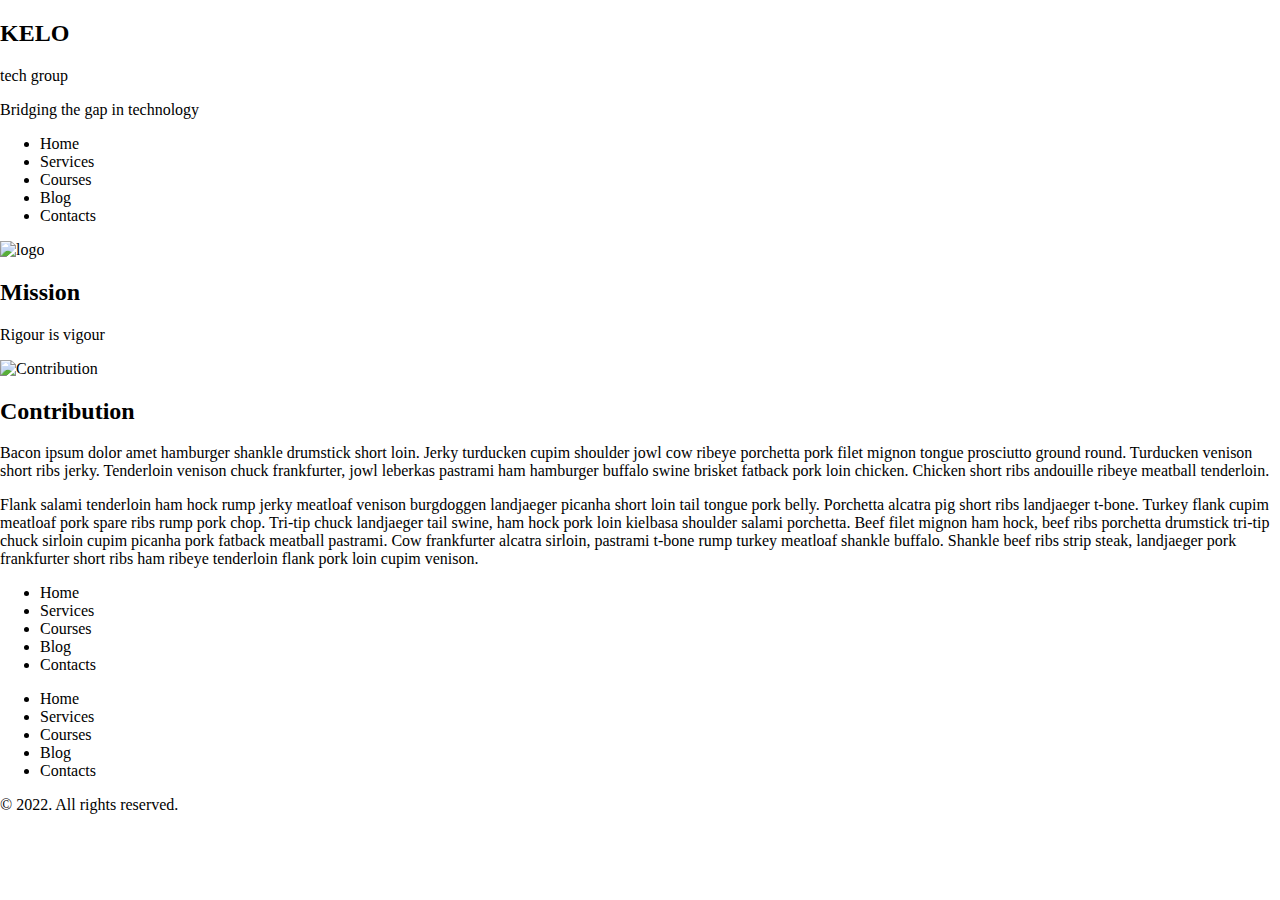
==== index.html @ 2efeb7d4 "put in some html contents with no styling" ====
<!DOCTYPE html>
<html lang="en-US">
<head>
    <meta charset="utf-8">
    <meta name="viewport" content="width=device-width, initial-scale= 1">
    <link rel="stylesheet" href="kelo.css">
    <link rel="icons" href="">
</head>
<body>
    <header class="header">
        <div>
            <h2>KELO</h2>
            <p>tech group</p>
            <P>Bridging the gap in technology</P>
        </div>
    </header>

    <nav>
        <div>
            <ul>
                <li><a>Home</a></li>
                <li><a>Services</a></li>
                <li><a>Courses</a></li>
                <li><a>Blog</a></li>
                <li><a>Contacts</a></li>      
            </ul>
        </div>
    </nav>

    <section>
        <div>
            <img src="./img/KELO.png" alt="logo">
            <h2>Mission</h2>
            <p>Rigour is vigour</p>
        </div>
        <div>
            <img src="./img/imgsection.jpg" alt="Contribution">
            <h2>Contribution</h2>
            <p> Bacon ipsum dolor amet hamburger shankle drumstick short loin. Jerky turducken cupim shoulder 
                jowl cow ribeye porchetta pork filet mignon tongue prosciutto ground round. Turducken venison 
                short ribs jerky. Tenderloin venison chuck frankfurter, jowl leberkas pastrami ham hamburger 
                buffalo swine brisket fatback pork loin chicken. Chicken short ribs andouille ribeye meatball tenderloin.
            </p>

            <p>
                Flank salami tenderloin ham hock rump jerky meatloaf venison burgdoggen landjaeger picanha 
                short loin tail tongue pork belly. Porchetta alcatra pig short ribs landjaeger t-bone. 
                Turkey flank cupim meatloaf pork spare ribs rump pork chop. Tri-tip chuck landjaeger tail 
                swine, ham hock pork loin kielbasa shoulder salami porchetta. Beef filet mignon ham hock, 
                beef ribs porchetta drumstick tri-tip chuck sirloin cupim picanha pork fatback meatball pastrami. 
                Cow frankfurter alcatra sirloin, pastrami t-bone rump turkey meatloaf shankle buffalo. 
                Shankle beef ribs strip steak, 
                landjaeger pork frankfurter short ribs ham ribeye tenderloin flank pork loin cupim venison.</p>
        </div>
    </section>

    <aside>
        <div>
            <ul>
                <li><a>Home</a></li>
                <li><a>Services</a></li>
                <li><a>Courses</a></li>
                <li><a>Blog</a></li>
                <li><a>Contacts</a></li>      
            </ul>
        </div>
    </aside>

    <footer>
        <div>
            <ul>
                <li><a>Home</a></li>
                <li><a>Services</a></li>
                <li><a>Courses</a></li>
                <li><a>Blog</a></li>
                <li><a>Contacts</a></li>      
            </ul>
        </div>
        <p> &copy; 2022. All rights reserved. </p>
    </footer>
</body>
</html>
---- kelo.css ----
body{
    padding: 0%;
    margin: 0%;
}
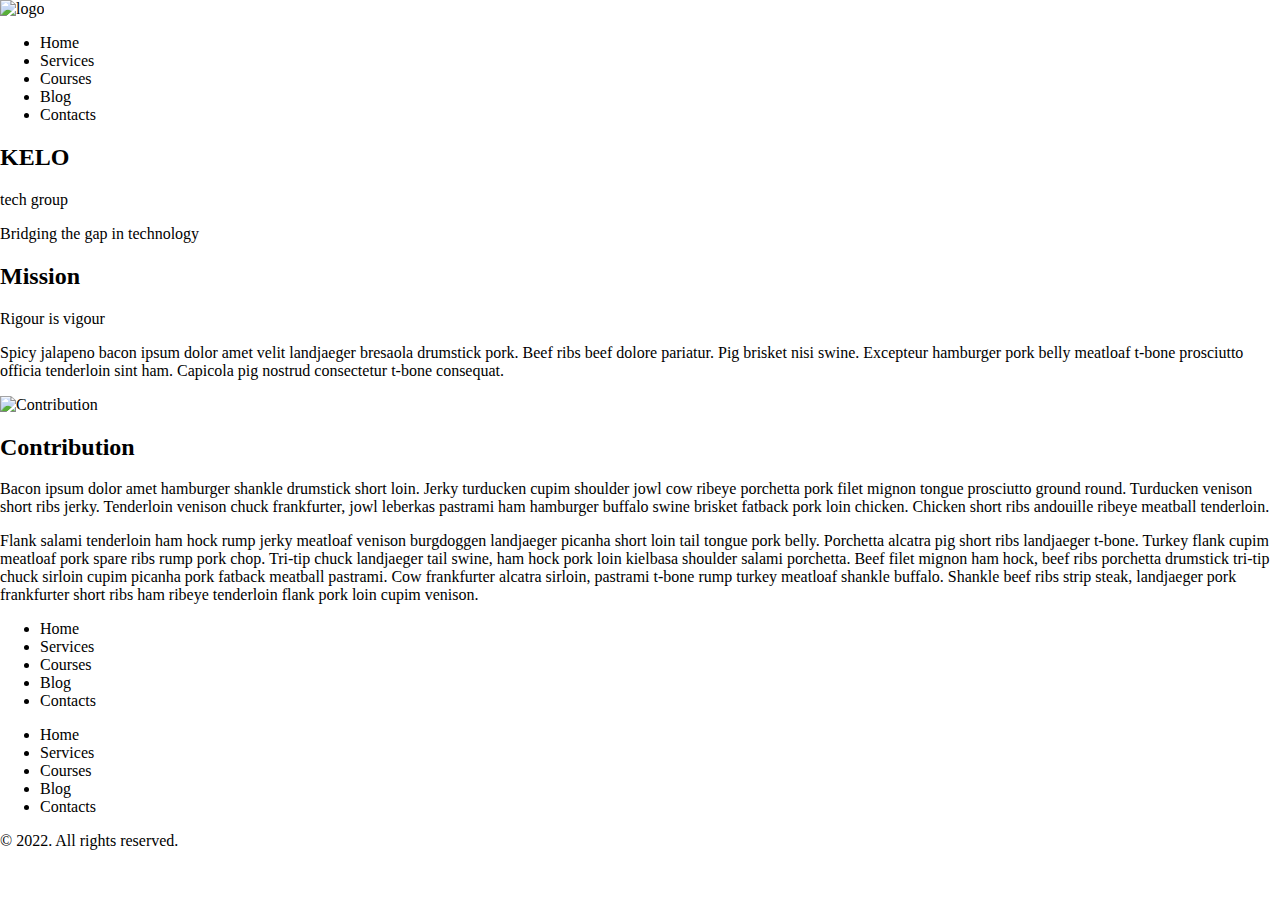
==== commit 65255ff1: "made a change" ====
--- a/index.html
+++ b/index.html
@@ -9,9 +9,7 @@
 <body>
     <header class="header">
         <div>
-            <h2>KELO</h2>
-            <p>tech group</p>
-            <P>Bridging the gap in technology</P>
+            <img src="./img/KELO.png" alt="logo">
         </div>
     </header>
 
@@ -29,9 +27,19 @@
 
     <section>
         <div>
-            <img src="./img/KELO.png" alt="logo">
+            <h2>KELO</h2>
+            <p>tech group</p>
+            <P>Bridging the gap in technology</P>
+        </div>
+
+        <div>
             <h2>Mission</h2>
             <p>Rigour is vigour</p>
+            <p>
+                Spicy jalapeno bacon ipsum dolor amet velit landjaeger bresaola drumstick pork. 
+                Beef ribs beef dolore pariatur. Pig brisket nisi swine. Excepteur hamburger pork belly meatloaf 
+                t-bone prosciutto officia tenderloin sint ham. Capicola pig nostrud consectetur t-bone consequat.
+            </p>
         </div>
         <div>
             <img src="./img/imgsection.jpg" alt="Contribution">
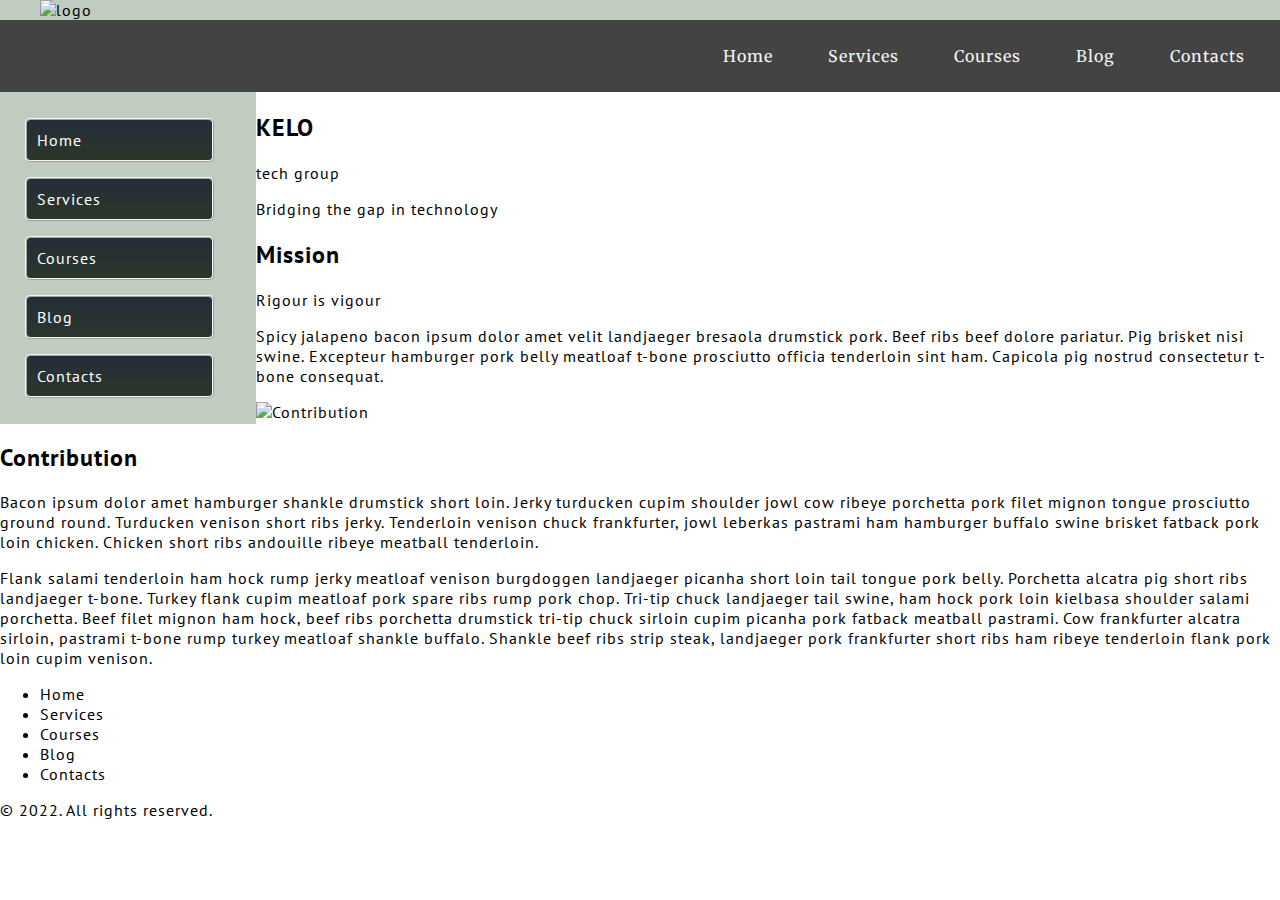
==== commit 58ea41bd: "Completed header, nav and the aside sections for the index page" ====
--- a/index.html
+++ b/index.html
@@ -4,26 +4,42 @@
     <meta charset="utf-8">
     <meta name="viewport" content="width=device-width, initial-scale= 1">
     <link rel="stylesheet" href="kelo.css">
-    <link rel="icons" href="">
+    <link rel="icon" href="./img/KELO.png">
+    <link rel="preconnect" href="https://fonts.googleapis.com">
+<link rel="preconnect" href="https://fonts.gstatic.com" crossorigin>
+<link href="https://fonts.googleapis.com/css2?family=Merriweather:ital,wght@0,400;1,300&family=PT+Sans&display=swap" 
+rel="stylesheet">
 </head>
 <body>
     <header class="header">
-        <div>
-            <img src="./img/KELO.png" alt="logo">
+        <div class="header1">
+            <img class="logo" src="./img/KELO.png" alt="logo">
         </div>
     </header>
 
     <nav>
-        <div>
+        <div id="nav">
             <ul>
-                <li><a>Home</a></li>
-                <li><a>Services</a></li>
-                <li><a>Courses</a></li>
-                <li><a>Blog</a></li>
-                <li><a>Contacts</a></li>      
+                <li><a href="index.html">Home</a></li>
+                <li><a href="services.html">Services</a></li>
+                <li><a href="courses.html">Courses</a></li>
+                <li><a href="blog.html">Blog</a></li>
+                <li><a href="contacts.html">Contacts</a></li>      
             </ul>
         </div>
     </nav>
+
+    <aside class="aside">
+        <div class="navside">
+            <ul>
+                <li><a href="index.html">Home</a></li>
+                <li><a href="services.html">Services</a></li>
+                <li><a href="courses.html">Courses</a></li>
+                <li><a href="blog.html">Blog</a></li>
+                <li><a href="contacts.html">Contacts</a></li>      
+            </ul>
+        </div>
+    </aside>
 
     <section>
         <div>
@@ -62,18 +78,6 @@
         </div>
     </section>
 
-    <aside>
-        <div>
-            <ul>
-                <li><a>Home</a></li>
-                <li><a>Services</a></li>
-                <li><a>Courses</a></li>
-                <li><a>Blog</a></li>
-                <li><a>Contacts</a></li>      
-            </ul>
-        </div>
-    </aside>
-
     <footer>
         <div>
             <ul>
--- a/kelo.css
+++ b/kelo.css
@@ -1,4 +1,81 @@
 body{
     padding: 0%;
     margin: 0%;
+    font-family: 'PT Sans', sans-serif;
+    letter-spacing: 1px;
+}
+
+*{
+    box-sizing: border-box;
+}
+
+.header1{
+background-color: #c1ccc1;
+}
+
+.logo{
+    width: 15%;
+    margin-left: 40px;
+}
+
+#nav{
+    background-color: #434343;
+    padding: 10px;
+}
+
+#nav ul{
+    list-style-type: none;
+    text-align: right;
+}
+
+#nav ul li{
+    display: inline;
+    padding: 15px;
+    font-size: 100%;
+    font-family: 'Merriweather', serif;
+    /*margin: 10px;*/
+}
+
+#nav ul li a{
+    text-decoration: none;
+    padding: 10px;
+    color: whitesmoke;
+}
+
+#nav ul li a:hover{
+    background-color: #000000;
+}
+
+.aside{
+    float: left;
+    width: 20%;
+}
+.navside{
+    background-color: #c1ccc1;
+    padding: 10px;
+}
+.navside ul{
+    list-style-type: none;
+    padding: 0px;
+}
+
+.navside ul li{
+    padding: 10px 0px;
+    border: 2px ridge whitesmoke;
+    border-radius: 5px;
+    margin: 15px;
+    background: linear-gradient(to top, #2b362b, #252d38);
+    width: 80%;
+}
+
+.navside ul li a{
+    color: rgb(255, 255, 255);
+    text-align: left;
+    text-decoration: none;
+    padding: 10px;
+}
+
+.navside ul li a:hover{
+    color: wheat;
+    background-color: #000000;
 }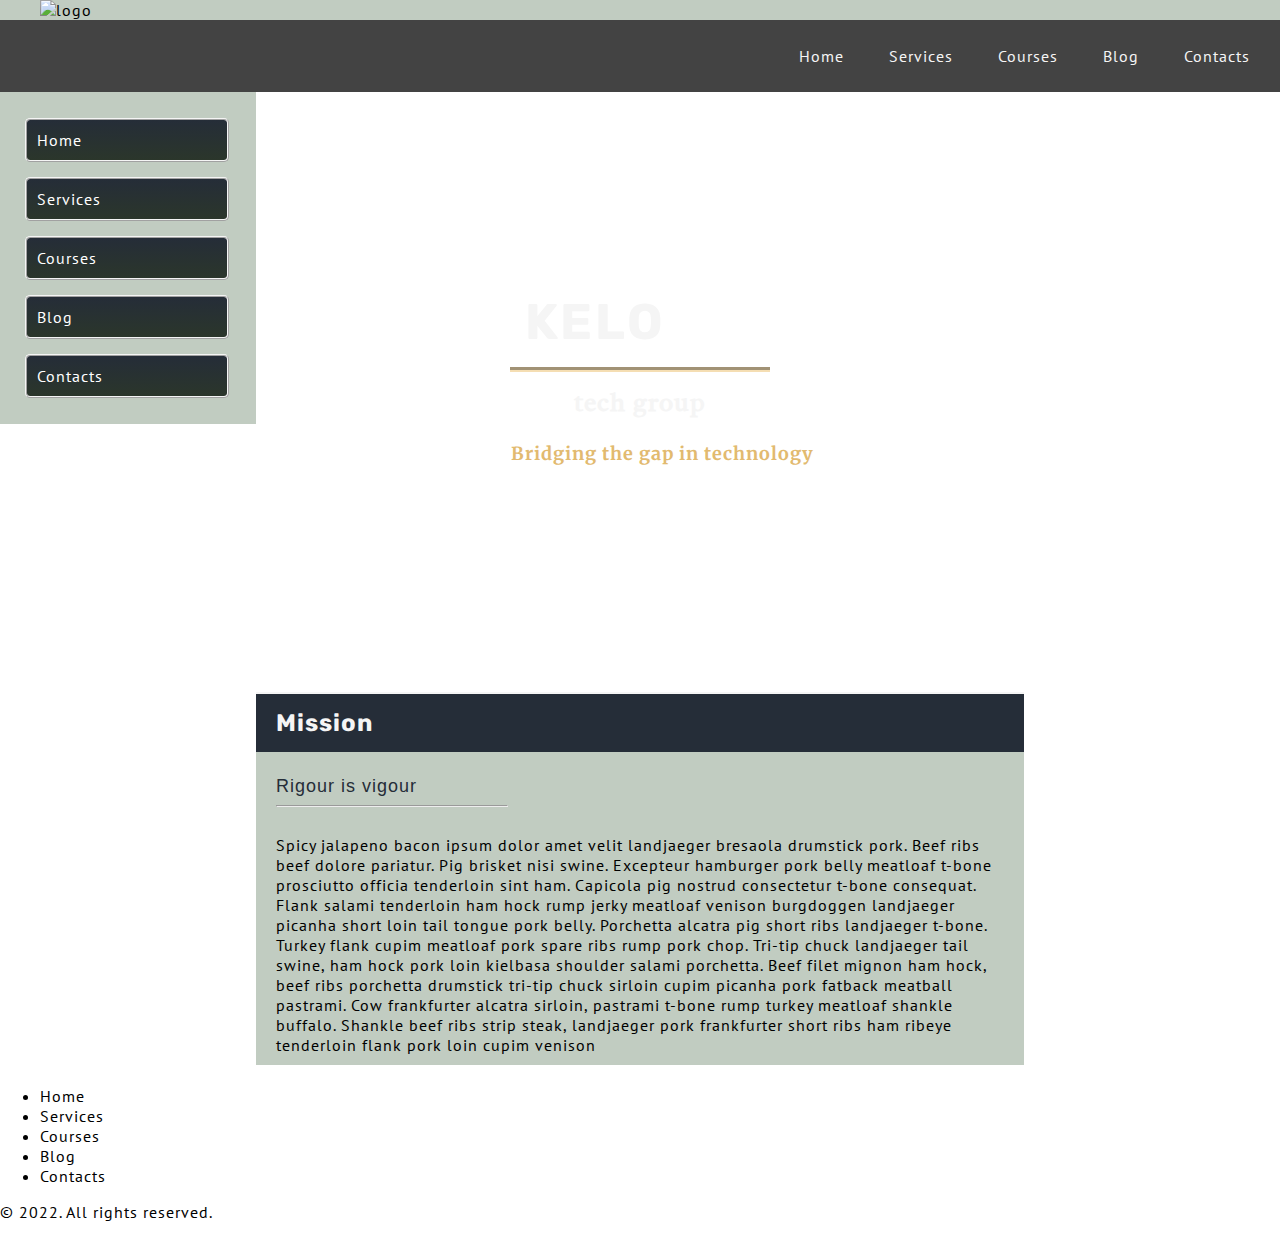
==== commit bebb080f: "created the first section of the body element" ====
--- a/index.html
+++ b/index.html
@@ -1,23 +1,27 @@
 <!DOCTYPE html>
 <html lang="en-US">
 <head>
+    <title>Kelo | tech group</title>
     <meta charset="utf-8">
     <meta name="viewport" content="width=device-width, initial-scale= 1">
     <link rel="stylesheet" href="kelo.css">
     <link rel="icon" href="./img/KELO.png">
     <link rel="preconnect" href="https://fonts.googleapis.com">
-<link rel="preconnect" href="https://fonts.gstatic.com" crossorigin>
-<link href="https://fonts.googleapis.com/css2?family=Merriweather:ital,wght@0,400;1,300&family=PT+Sans&display=swap" 
-rel="stylesheet">
+    <link rel="preconnect" href="https://fonts.gstatic.com" crossorigin>
+    <link href="https://fonts.googleapis.com/css2?family=Merriweather:ital,wght@0,400;1,
+    300&family=PT+Sans&family=Rubik:wght@300;800&family=Tiro+Telugu&display=swap" rel="stylesheet">
 </head>
 <body>
+
+    <!-- header section with logo -->
     <header class="header">
         <div class="header1">
             <img class="logo" src="./img/KELO.png" alt="logo">
         </div>
     </header>
 
-    <nav>
+    <!-- top nav bar for the nav section  -->
+    <nav class="nav">
         <div id="nav">
             <ul>
                 <li><a href="index.html">Home</a></li>
@@ -29,6 +33,7 @@
         </div>
     </nav>
 
+    <!-- nav bar for the menu items on the aside section  -->
     <aside class="aside">
         <div class="navside">
             <ul>
@@ -41,23 +46,37 @@
         </div>
     </aside>
 
-    <section>
-        <div>
-            <h2>KELO</h2>
-            <p>tech group</p>
-            <P>Bridging the gap in technology</P>
+    <!-- section part of the body content  -->
+    <section class="section">
+
+        <div class="bgtext">
+            <h2 class="h2_nomargin">KELO</h2>
+                <h4 class="p_tech">tech group</h4>
+                <h5>Bridging the gap in technology</h5>
         </div>
+    </section>
 
-        <div>
+        <section class="section1">
+        <div class="mission">
             <h2>Mission</h2>
-            <p>Rigour is vigour</p>
+            <h4>Rigour is vigour</h4>
+            <hr class="width">
             <p>
                 Spicy jalapeno bacon ipsum dolor amet velit landjaeger bresaola drumstick pork. 
                 Beef ribs beef dolore pariatur. Pig brisket nisi swine. Excepteur hamburger pork belly meatloaf 
                 t-bone prosciutto officia tenderloin sint ham. Capicola pig nostrud consectetur t-bone consequat.
+                Flank salami tenderloin ham hock rump jerky meatloaf venison burgdoggen landjaeger picanha 
+                short loin tail tongue pork belly. Porchetta alcatra pig short ribs landjaeger t-bone. 
+                Turkey flank cupim meatloaf pork spare ribs rump pork chop. Tri-tip chuck landjaeger tail 
+                swine, ham hock pork loin kielbasa shoulder salami porchetta. Beef filet mignon ham hock, 
+                beef ribs porchetta drumstick tri-tip chuck sirloin cupim picanha pork fatback meatball pastrami. 
+                Cow frankfurter alcatra sirloin, pastrami t-bone rump turkey meatloaf shankle buffalo. 
+                Shankle beef ribs strip steak, 
+                landjaeger pork frankfurter short ribs ham ribeye tenderloin flank pork loin cupim venison
             </p>
         </div>
-        <div>
+        
+        <!-- <div>
             <img src="./img/imgsection.jpg" alt="Contribution">
             <h2>Contribution</h2>
             <p> Bacon ipsum dolor amet hamburger shankle drumstick short loin. Jerky turducken cupim shoulder 
@@ -75,7 +94,7 @@
                 Cow frankfurter alcatra sirloin, pastrami t-bone rump turkey meatloaf shankle buffalo. 
                 Shankle beef ribs strip steak, 
                 landjaeger pork frankfurter short ribs ham ribeye tenderloin flank pork loin cupim venison.</p>
-        </div>
+        </div> -->
     </section>
 
     <footer>
--- a/kelo.css
+++ b/kelo.css
@@ -1,14 +1,58 @@
+
+/*General Declarations*/
 body{
     padding: 0%;
     margin: 0%;
+    box-sizing: border-box;
     font-family: 'PT Sans', sans-serif;
     letter-spacing: 1px;
 }
 
-*{
-    box-sizing: border-box;
+/*head declarations*/
+
+h2{
+    font-family: 'Rubik', sans-serif;
+ 
 }
 
+h4, h5{
+     font-family: 'Tiro Telugu', serif;
+    /*font-family: 'Merriweather', serif;*/
+}
+
+p{
+    font-family: 'PT Sans', sans-serif;
+}
+
+.h2_nomargin{
+    margin: 0px auto;
+    padding: 15px;
+    padding-top: 200px;;
+    border-bottom: 5px groove wheat;
+    width: 30%;
+    font-weight: bold;
+    font-size: 50px;
+    letter-spacing: 2.5px;
+    color: whitesmoke;
+}
+
+h4.p_tech{
+    color: whitesmoke;
+    width: 50%;
+    font-size: 25px;
+    margin: 10px auto;
+    text-align: center;
+}
+
+h5{
+    color: #e2ba6f; 
+    font-size: 18px;
+    padding: 5px;
+    margin:5px 5px 5px 250px;
+    font-family: 'Merriweather', serif;
+}
+
+    /*header section */ 
 .header1{
 background-color: #c1ccc1;
 }
@@ -18,6 +62,7 @@
     margin-left: 40px;
 }
 
+    /* nav top section*/
 #nav{
     background-color: #434343;
     padding: 10px;
@@ -32,20 +77,20 @@
     display: inline;
     padding: 15px;
     font-size: 100%;
-    font-family: 'Merriweather', serif;
-    /*margin: 10px;*/
+   
 }
 
 #nav ul li a{
     text-decoration: none;
-    padding: 10px;
+    padding: 5px;
     color: whitesmoke;
 }
 
 #nav ul li a:hover{
-    background-color: #000000;
+    border-bottom: 2px ridge wheat;
 }
 
+    /*aside section*/
 .aside{
     float: left;
     width: 20%;
@@ -65,7 +110,7 @@
     border-radius: 5px;
     margin: 15px;
     background: linear-gradient(to top, #2b362b, #252d38);
-    width: 80%;
+    width: 200px;
 }
 
 .navside ul li a{
@@ -78,4 +123,61 @@
 .navside ul li a:hover{
     color: wheat;
     background-color: #000000;
-}+}
+
+    /* section for the main body content*/
+.section{
+    float: left;
+    width: 60%;  
+}
+
+.bgtext{
+    background-image: url(./img/bgimg1.jpg);
+    background-repeat:no-repeat;
+    background-size: cover;
+    height: 600px;
+}
+
+section.section1{
+    content: "";
+    display: table;
+    clear: both;
+}
+
+/*second section content*/
+.mission{
+    width: 60%;
+    margin-left: 20%;
+    background-color: #c1ccc1;
+    border-top: 2px solid whitesmoke;
+}
+
+.mission h2{
+    color: whitesmoke;
+    text-align: left;
+    padding: 15px 20px;
+    margin: 0px;
+    background-color: #252d38;
+}
+.mission h4{
+    font: 500 18px Verdana, Ariel, Helvetica;
+    color: #252d38;
+    padding: 0px 20px;
+    margin-bottom: 0px;
+}
+
+.mission p{
+    color: #000000;
+    text-align: left;
+    padding: 20px 20px 10px 20px;
+    margin: 5px 0px;
+}
+
+hr.width{
+    width: 30%;
+    margin-left: 20px;
+    /*margin: 0%;*/
+}
+
+
+
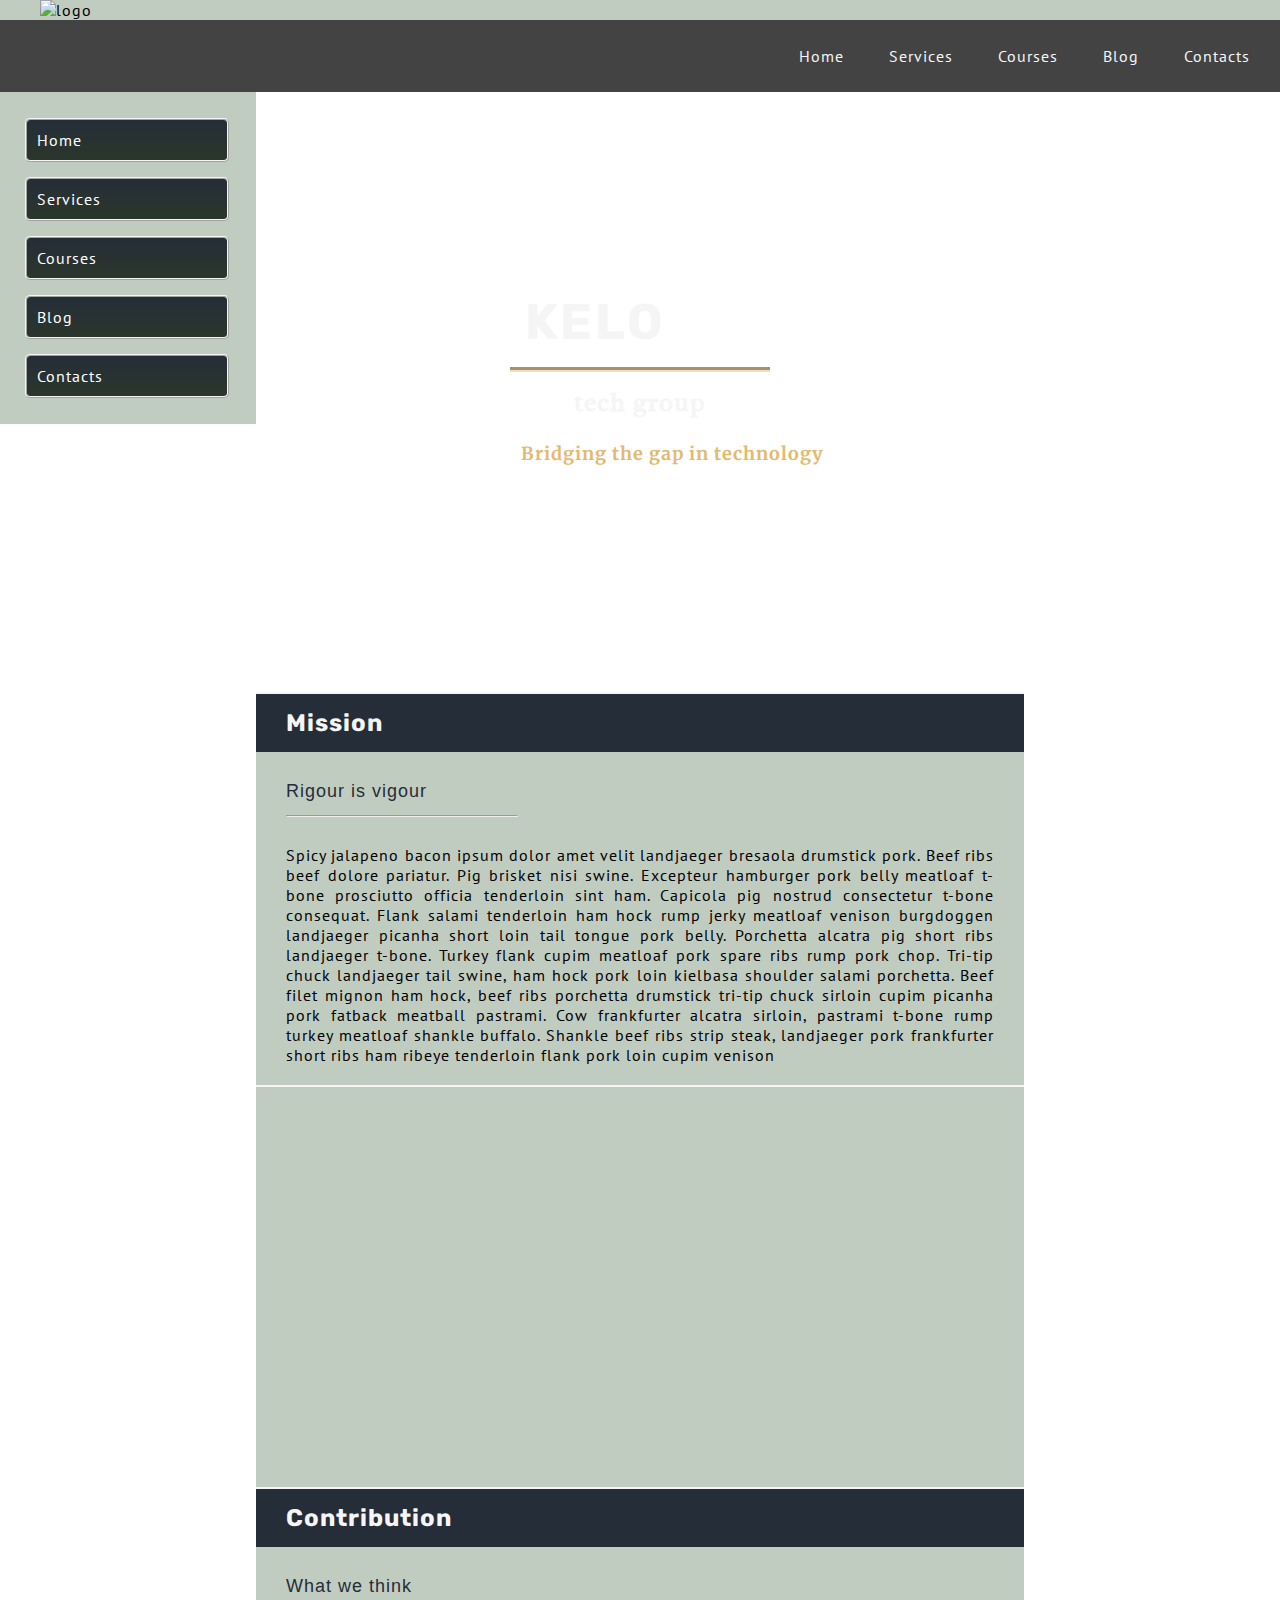
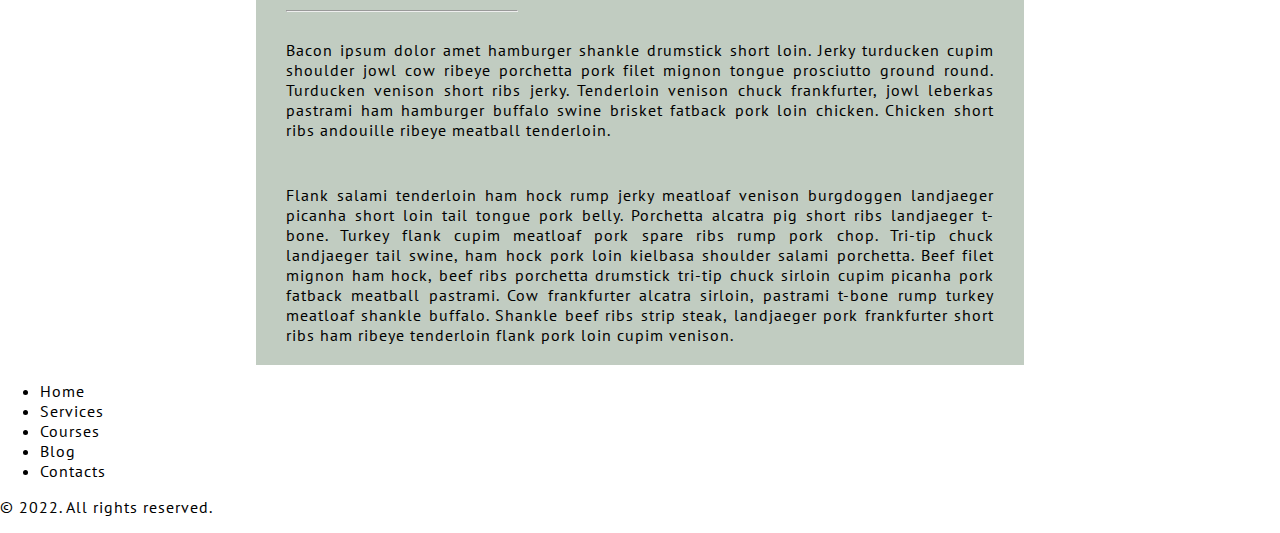
==== commit 74a121b9: "Completed the nav and the body contents" ====
--- a/index.html
+++ b/index.html
@@ -76,10 +76,17 @@
             </p>
         </div>
         
-        <!-- <div>
-            <img src="./img/imgsection.jpg" alt="Contribution">
+        <div class="contribution">
+            <div class="bgtext_1">
+            <!-- <img class="img_contribution" src="./img/imgsection.jpg" alt="Contribution"> -->
+            </div>
+
             <h2>Contribution</h2>
-            <p> Bacon ipsum dolor amet hamburger shankle drumstick short loin. Jerky turducken cupim shoulder 
+            <h4>What we think</h4>
+            
+            <hr class="width">
+            <p> 
+                Bacon ipsum dolor amet hamburger shankle drumstick short loin. Jerky turducken cupim shoulder 
                 jowl cow ribeye porchetta pork filet mignon tongue prosciutto ground round. Turducken venison 
                 short ribs jerky. Tenderloin venison chuck frankfurter, jowl leberkas pastrami ham hamburger 
                 buffalo swine brisket fatback pork loin chicken. Chicken short ribs andouille ribeye meatball tenderloin.
@@ -93,8 +100,9 @@
                 beef ribs porchetta drumstick tri-tip chuck sirloin cupim picanha pork fatback meatball pastrami. 
                 Cow frankfurter alcatra sirloin, pastrami t-bone rump turkey meatloaf shankle buffalo. 
                 Shankle beef ribs strip steak, 
-                landjaeger pork frankfurter short ribs ham ribeye tenderloin flank pork loin cupim venison.</p>
-        </div> -->
+                landjaeger pork frankfurter short ribs ham ribeye tenderloin flank pork loin cupim venison.
+            </p>
+        </div>
     </section>
 
     <footer>
--- a/kelo.css
+++ b/kelo.css
@@ -48,7 +48,7 @@
     color: #e2ba6f; 
     font-size: 18px;
     padding: 5px;
-    margin:5px 5px 5px 250px;
+    margin:5px 5px 5px 260px;
     font-family: 'Merriweather', serif;
 }
 
@@ -148,6 +148,7 @@
 .mission{
     width: 60%;
     margin-left: 20%;
+    margin-bottom: 0%;
     background-color: #c1ccc1;
     border-top: 2px solid whitesmoke;
 }
@@ -155,29 +156,68 @@
 .mission h2{
     color: whitesmoke;
     text-align: left;
-    padding: 15px 20px;
+    padding: 15px 30px;
     margin: 0px;
     background-color: #252d38;
 }
+
 .mission h4{
     font: 500 18px Verdana, Ariel, Helvetica;
     color: #252d38;
-    padding: 0px 20px;
-    margin-bottom: 0px;
+    padding: 5px 30px;
+    margin-bottom: 5px;
 }
 
 .mission p{
     color: #000000;
-    text-align: left;
-    padding: 20px 20px 10px 20px;
-    margin: 5px 0px;
+    text-align: justify;
+    padding: 20px 30px;
+    margin: 5px 0px 0px 0px;
 }
 
 hr.width{
     width: 30%;
-    margin-left: 20px;
-    /*margin: 0%;*/
-}
-
-
-
+    margin-left: 30px;
+}
+
+.contribution{
+    width: 60%;
+    margin-left: 20%;
+    margin-bottom: 0%;
+    background-color: #c1ccc1;
+    border-top: 2px solid whitesmoke;
+}
+
+.bgtext_1{
+    background-image: url(./img/imgsection.jpg);
+    background-repeat:no-repeat;
+    background-size: cover;
+    height: 400px;
+}
+
+.contribution h2{
+    color: whitesmoke;
+    text-align: left;
+    padding: 15px 30px;
+    border-top: 2px solid whitesmoke;
+    margin: 0px;
+    background-color: #252d38;
+}
+
+.contribution h4{
+    font: 500 18px Verdana, Ariel, Helvetica;
+    color: #252d38;
+    padding: 5px 30px;
+    margin-bottom: 5px;
+}
+
+.contribution p{
+    color: #000000;
+    text-align: justify;
+    padding: 20px 30px;
+    margin: 5px 0px 0px 0px;
+}
+
+
+
+
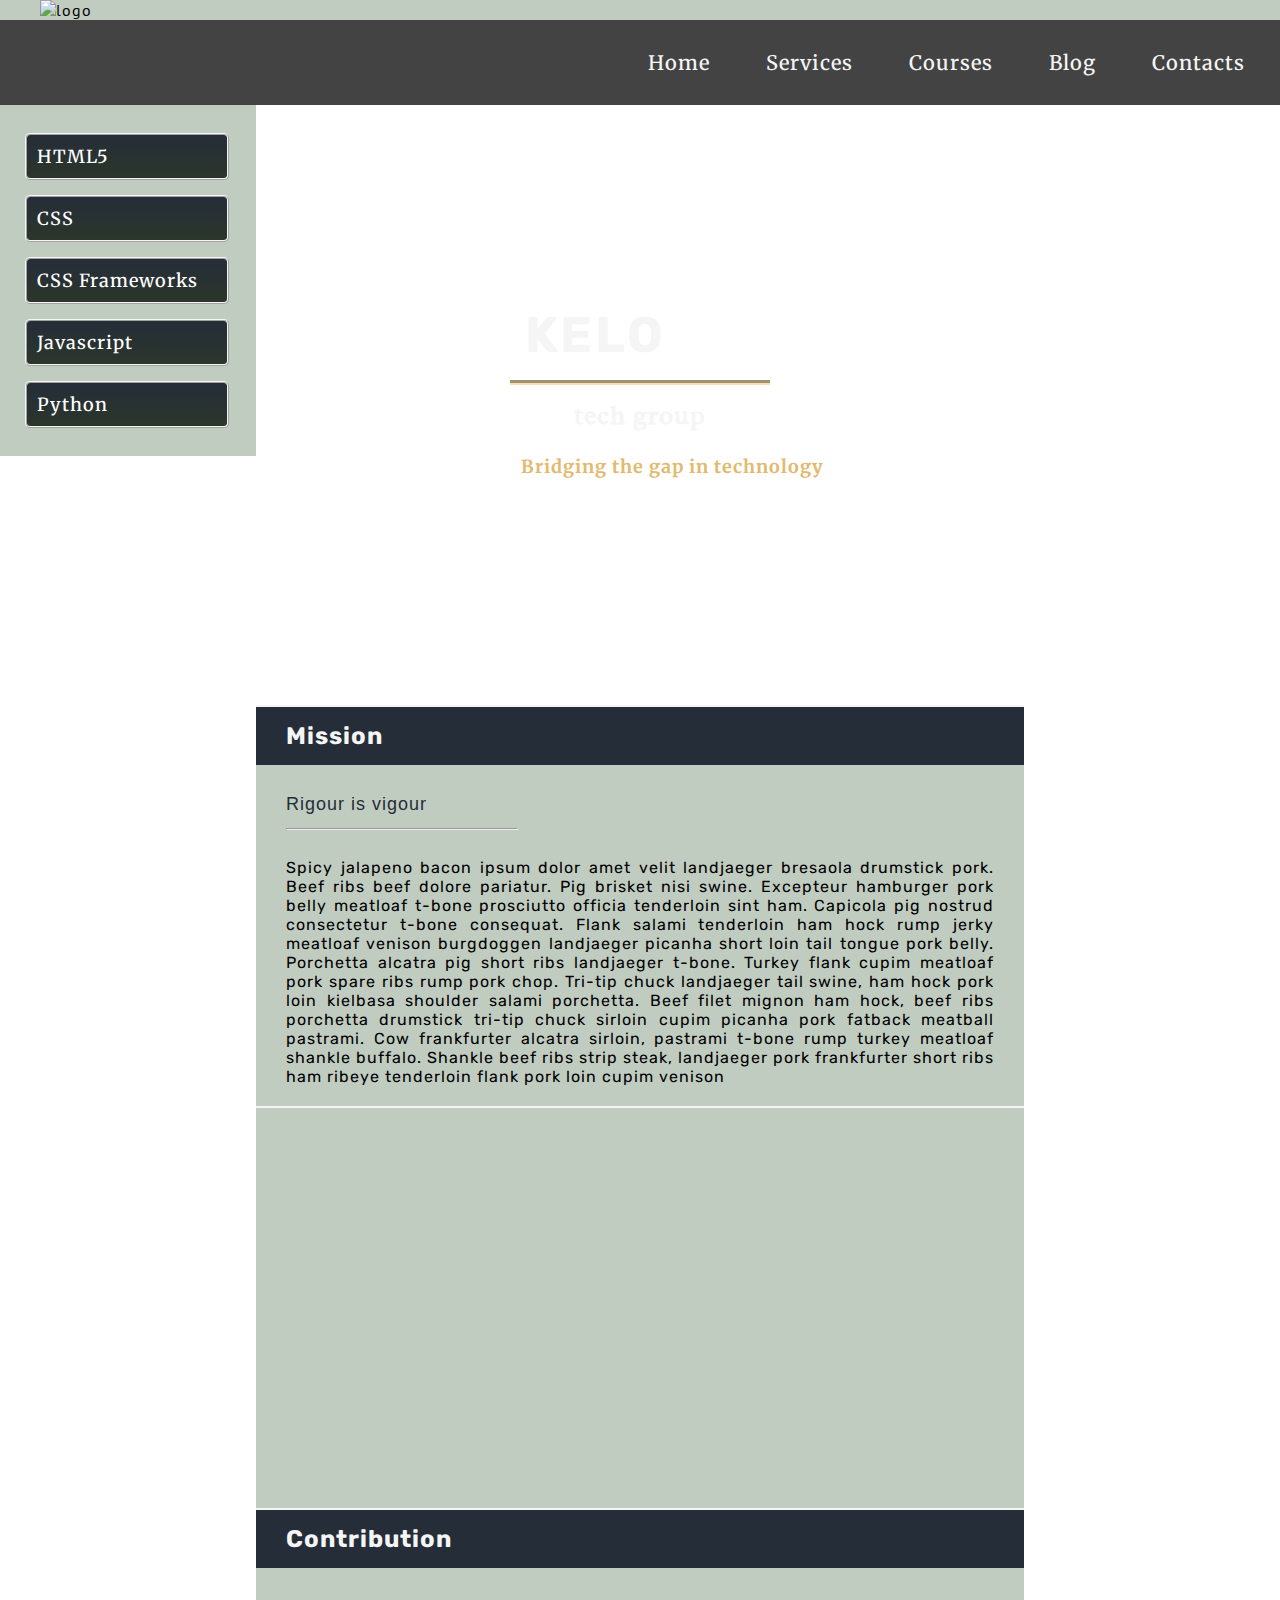
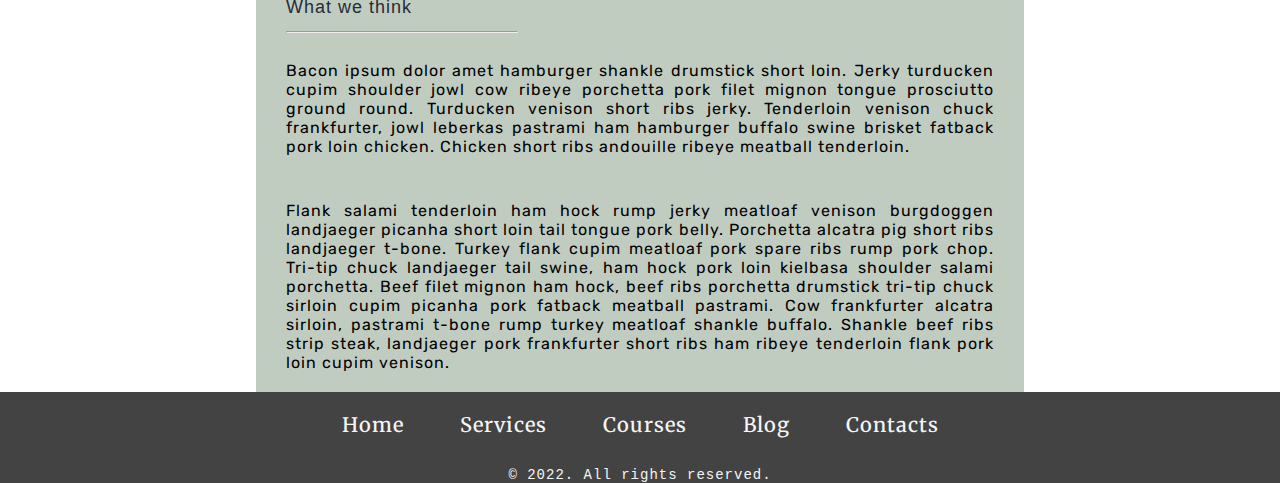
==== commit b9b9e61d: "Added a footer to the index page" ====
--- a/index.html
+++ b/index.html
@@ -37,11 +37,11 @@
     <aside class="aside">
         <div class="navside">
             <ul>
-                <li><a href="index.html">Home</a></li>
-                <li><a href="services.html">Services</a></li>
-                <li><a href="courses.html">Courses</a></li>
-                <li><a href="blog.html">Blog</a></li>
-                <li><a href="contacts.html">Contacts</a></li>      
+                <li><a href="index.html">HTML5</a></li>
+                <li><a href="services.html">CSS</a></li>
+                <li><a href="courses.html">CSS Frameworks</a></li>
+                <li><a href="blog.html">Javascript</a></li>
+                <li><a href="contacts.html">Python</a></li>      
             </ul>
         </div>
     </aside>
@@ -83,7 +83,7 @@
 
             <h2>Contribution</h2>
             <h4>What we think</h4>
-            
+
             <hr class="width">
             <p> 
                 Bacon ipsum dolor amet hamburger shankle drumstick short loin. Jerky turducken cupim shoulder 
@@ -105,17 +105,18 @@
         </div>
     </section>
 
-    <footer>
-        <div>
+    <footer class="footer">
+        <div class="footer_section">
             <ul>
-                <li><a>Home</a></li>
-                <li><a>Services</a></li>
-                <li><a>Courses</a></li>
-                <li><a>Blog</a></li>
-                <li><a>Contacts</a></li>      
+                <li><a href="index.html">Home</a></li>
+                <li><a href="services.html">Services</a></li>
+                <li><a href="courses.html">Courses</a></li>
+                <li><a href="blog.html">Blog</a></li>
+                <li><a href="contacts.html">Contacts</a></li>      
             </ul>
+
+            <p> &copy; 2022. All rights reserved. </p>
         </div>
-        <p> &copy; 2022. All rights reserved. </p>
     </footer>
 </body>
 </html>--- a/kelo.css
+++ b/kelo.css
@@ -17,11 +17,12 @@
 
 h4, h5{
      font-family: 'Tiro Telugu', serif;
-    /*font-family: 'Merriweather', serif;*/
+
 }
 
 p{
-    font-family: 'PT Sans', sans-serif;
+    font-family: 'Rubik', sans-serif;
+   /* font-family: 'Merriweather', serif;*/
 }
 
 .h2_nomargin{
@@ -52,7 +53,7 @@
     font-family: 'Merriweather', serif;
 }
 
-    /*header section */ 
+    /* ==============================header section =============================*/ 
 .header1{
 background-color: #c1ccc1;
 }
@@ -62,10 +63,13 @@
     margin-left: 40px;
 }
 
-    /* nav top section*/
+    /* ============================nav top section =============================*/
 #nav{
     background-color: #434343;
     padding: 10px;
+    font-family: 'Merriweather', serif;
+    font-size: 20px;
+    font-weight: 500;
 }
 
 #nav ul{
@@ -82,15 +86,18 @@
 
 #nav ul li a{
     text-decoration: none;
-    padding: 5px;
+    padding: 10px;
     color: whitesmoke;
 }
 
 #nav ul li a:hover{
+    color: wheat;
+    background-color: #000000;
     border-bottom: 2px ridge wheat;
-}
-
-    /*aside section*/
+    padding: 5px 10px;
+}
+
+    /*============================aside section =================================*/
 .aside{
     float: left;
     width: 20%;
@@ -98,6 +105,9 @@
 .navside{
     background-color: #c1ccc1;
     padding: 10px;
+    font-family: 'Merriweather', serif;
+    font-size: 18px;
+    font-weight: 500;
 }
 .navside ul{
     list-style-type: none;
@@ -122,10 +132,10 @@
 
 .navside ul li a:hover{
     color: wheat;
-    background-color: #000000;
-}
-
-    /* section for the main body content*/
+    /*background-color: #000000;*/
+}
+
+    /* ====================IMAGE WITH LOGO SECTION FOR THE MAIN BODY CONTENT =============================*/
 .section{
     float: left;
     width: 60%;  
@@ -138,13 +148,14 @@
     height: 600px;
 }
 
+/* ============================ FIRST BODY SECTION AFTER IMAGE/LOGO SECTION ==================================*/
+
 section.section1{
     content: "";
     display: table;
     clear: both;
 }
 
-/*second section content*/
 .mission{
     width: 60%;
     margin-left: 20%;
@@ -188,6 +199,7 @@
     border-top: 2px solid whitesmoke;
 }
 
+/* ====================SECOND IMAGE SECTION BODY =====================================================  */
 .bgtext_1{
     background-image: url(./img/imgsection.jpg);
     background-repeat:no-repeat;
@@ -218,6 +230,44 @@
     margin: 5px 0px 0px 0px;
 }
 
-
-
-
+/* ==========================FOOTER SECTION =====================================================*/
+
+.footer_section{
+    width: 100%;
+    background-color: #434343;
+    color: whitesmoke;
+    text-align: center;
+    font-family: 'Merriweather', serif;
+    font-size: 20px;
+    font-weight: 500;
+}
+.footer_section ul{
+    list-style-type: none;
+    padding: 20px;
+    margin: 0px 10px 10px 10px;
+}
+
+.footer_section ul li{
+    display: inline;
+    /*padding: 10px;*/
+    margin: 5px;
+}
+
+.footer_section ul li a{
+    text-decoration: none;
+    color: whitesmoke;
+    padding: .2em 1em;
+}
+
+.footer_section ul li a:hover{
+    color: wheat;
+    background-color: #000000;
+    border-bottom: 2px solid wheat;
+}
+
+.footer_section p{
+    font-family: 'Courier New', Courier, monospace;
+    font-size: 14px;
+    margin: 0px;
+}
+
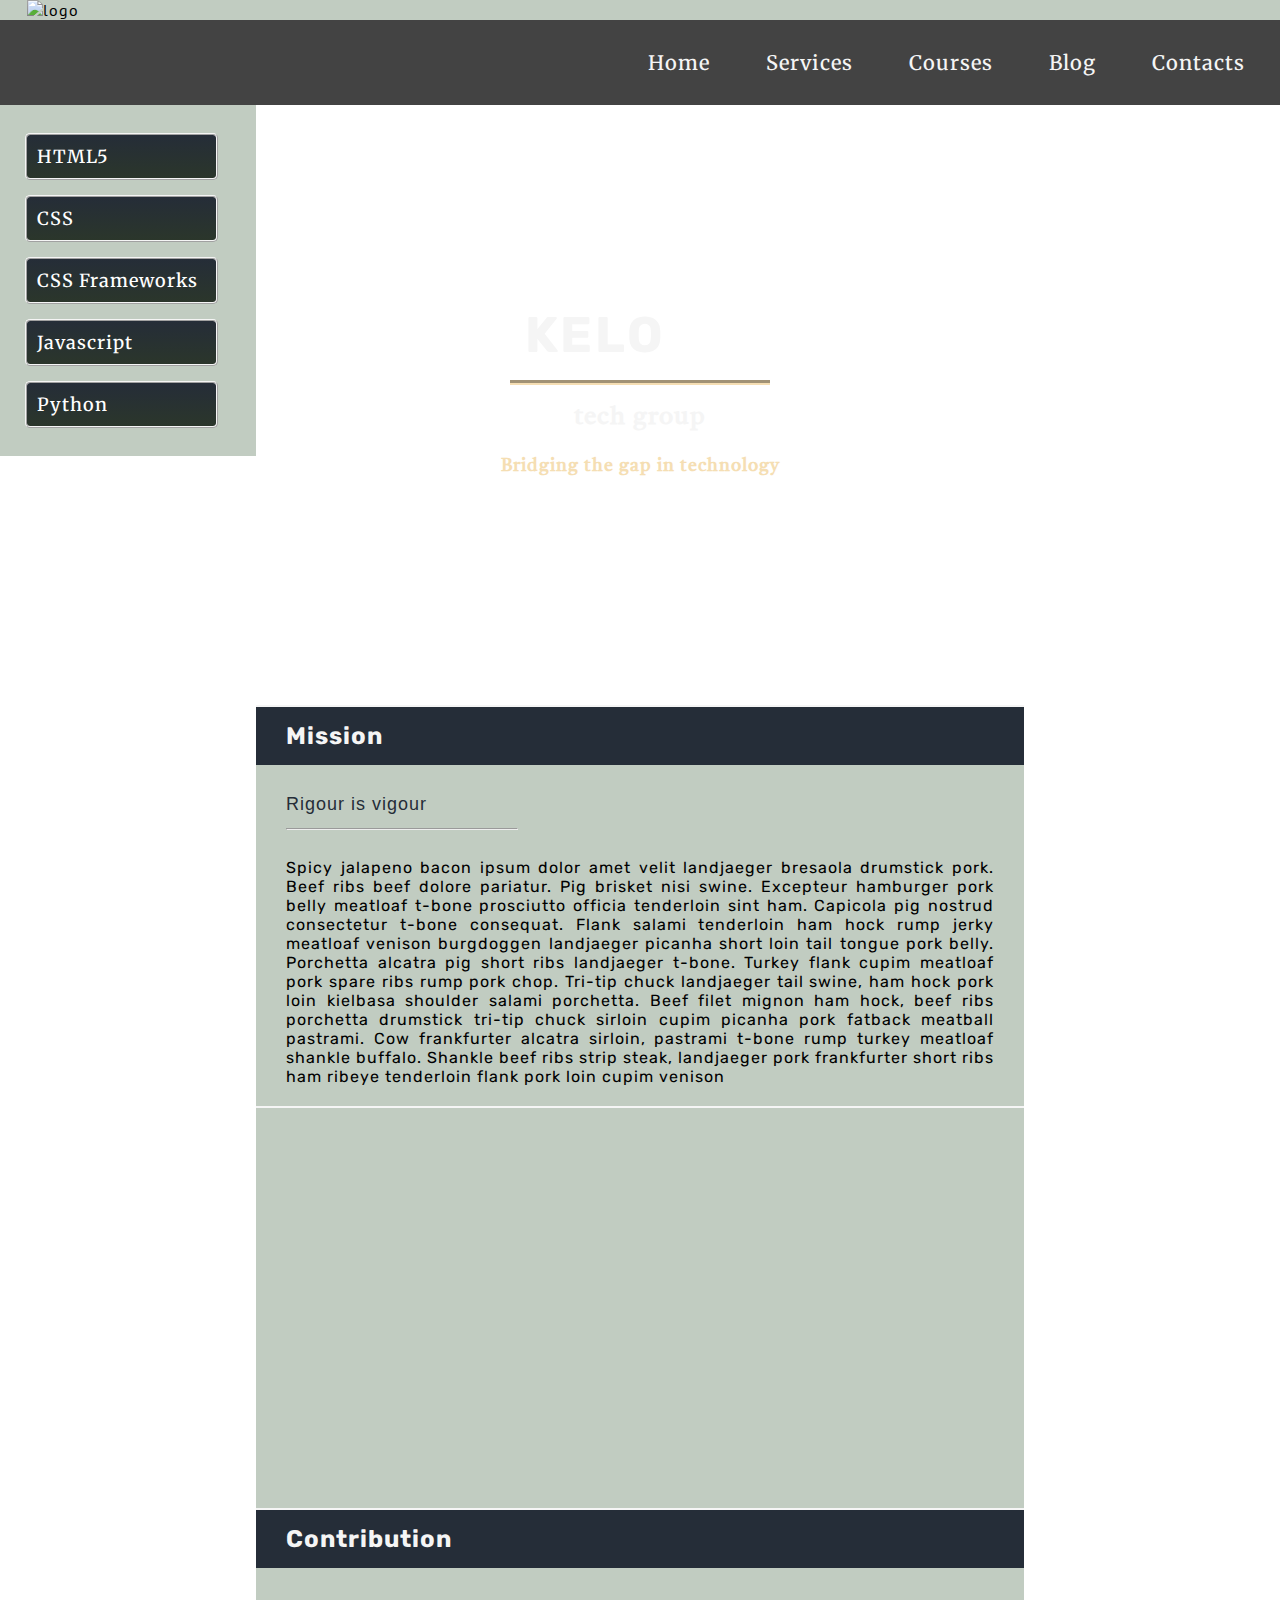
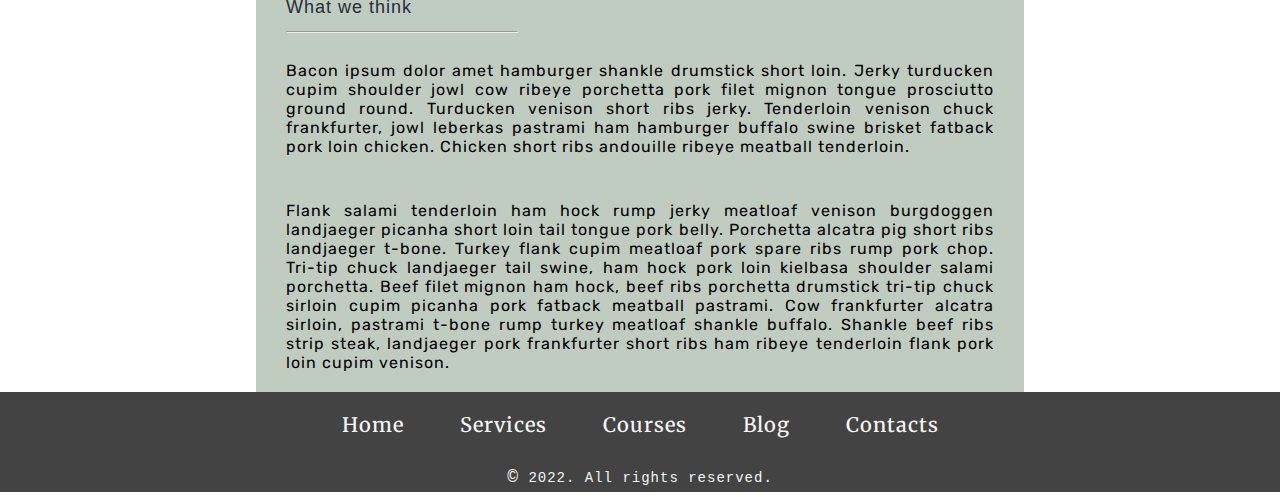
==== commit 7be4e06a: "Made adjustments for responsiveness" ====
--- a/index.html
+++ b/index.html
@@ -52,7 +52,7 @@
         <div class="bgtext">
             <h2 class="h2_nomargin">KELO</h2>
                 <h4 class="p_tech">tech group</h4>
-                <h5>Bridging the gap in technology</h5>
+                <h4 class="p_tech refont">Bridging the gap in technology</h5>
         </div>
     </section>
 
@@ -115,7 +115,7 @@
                 <li><a href="contacts.html">Contacts</a></li>      
             </ul>
 
-            <p> &copy; 2022. All rights reserved. </p>
+            <p><span id="copy"> &copy;</span> 2022. All rights reserved. </p>
         </div>
     </footer>
 </body>
--- a/kelo.css
+++ b/kelo.css
@@ -45,14 +45,10 @@
     text-align: center;
 }
 
-h5{
-    color: #e2ba6f; 
+h4.refont{
+    color: wheat;
     font-size: 18px;
-    padding: 5px;
-    margin:5px 5px 5px 260px;
-    font-family: 'Merriweather', serif;
-}
-
+}
     /* ==============================header section =============================*/ 
 .header1{
 background-color: #c1ccc1;
@@ -60,7 +56,7 @@
 
 .logo{
     width: 15%;
-    margin-left: 40px;
+    margin-left: 27px;
 }
 
     /* ============================nav top section =============================*/
@@ -120,7 +116,7 @@
     border-radius: 5px;
     margin: 15px;
     background: linear-gradient(to top, #2b362b, #252d38);
-    width: 200px;
+    width: 80%;
 }
 
 .navside ul li a{
@@ -244,7 +240,7 @@
 .footer_section ul{
     list-style-type: none;
     padding: 20px;
-    margin: 0px 10px 10px 10px;
+    margin: 0px 10px;
 }
 
 .footer_section ul li{
@@ -268,6 +264,11 @@
 .footer_section p{
     font-family: 'Courier New', Courier, monospace;
     font-size: 14px;
-    margin: 0px;
-}
-
+    padding: 5px;
+    margin: 5px;
+}
+
+#copy{
+    font-size: 18px;
+}
+
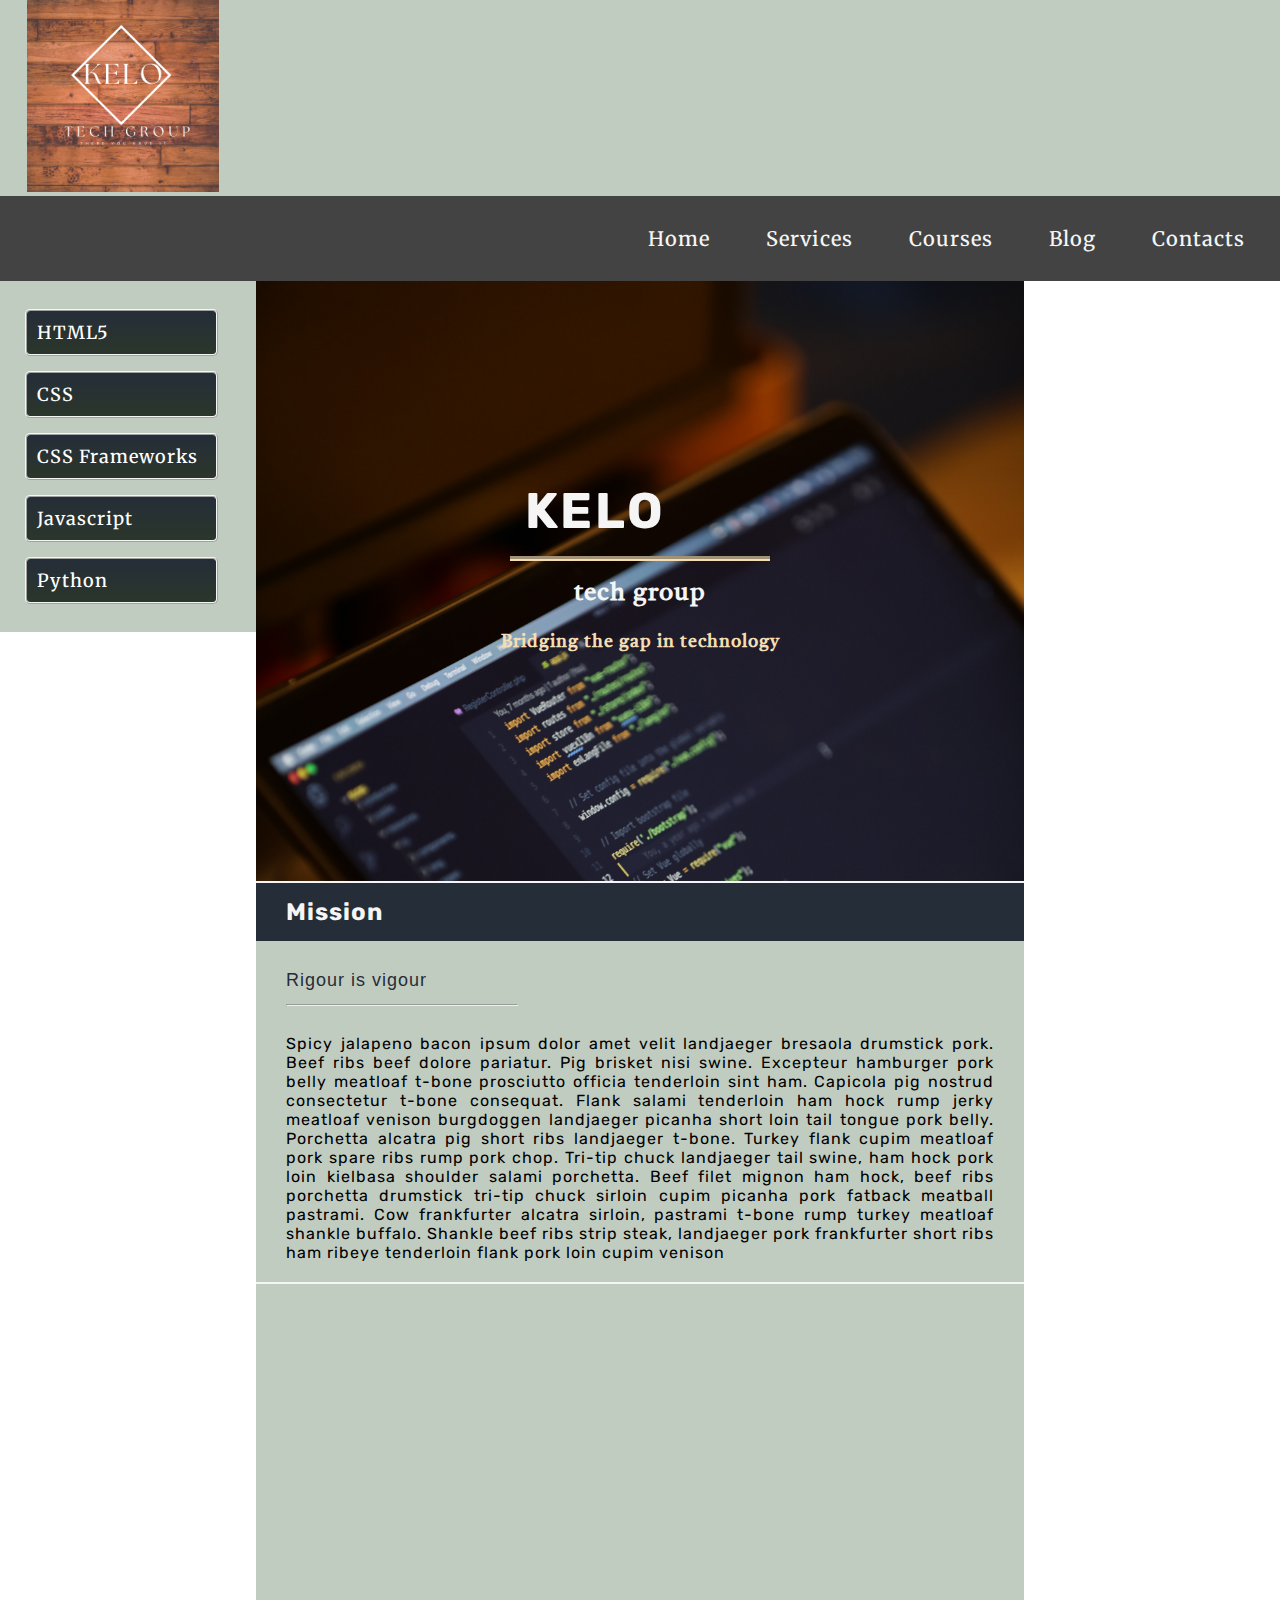
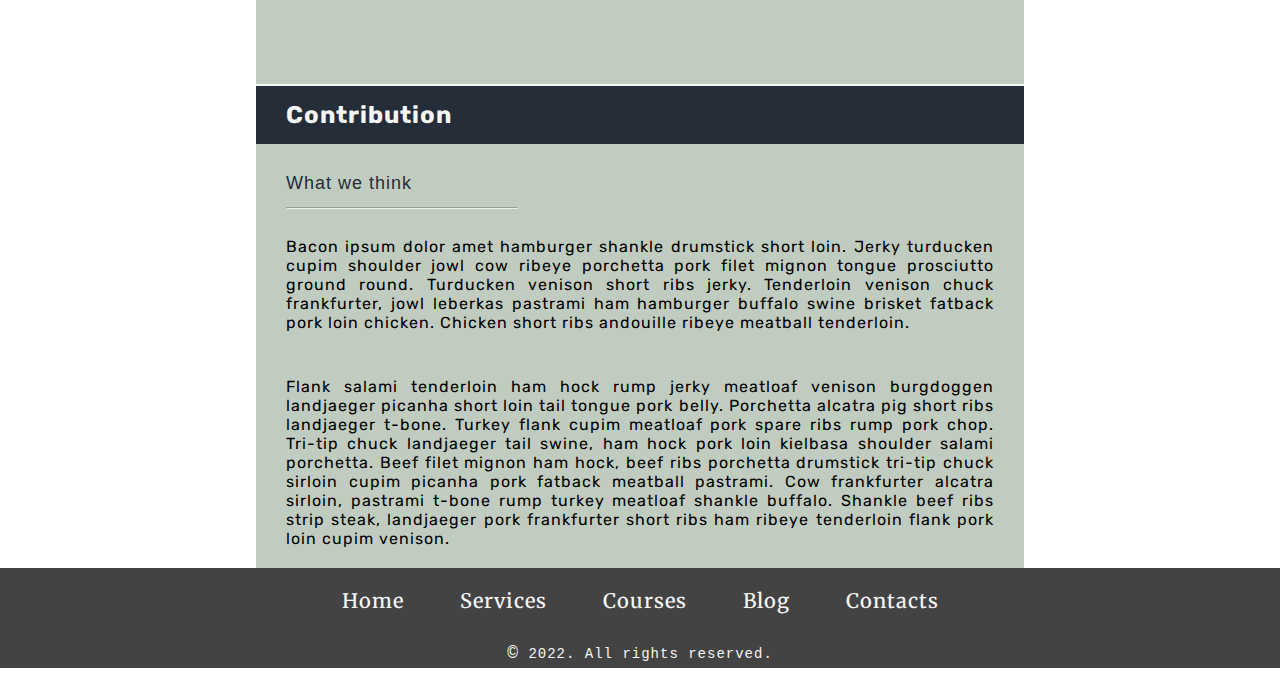
==== commit 03b1bab3: "Added some content to the contact page" ====
--- a/index.html
+++ b/index.html
@@ -1,7 +1,7 @@
 <!DOCTYPE html>
 <html lang="en-US">
 <head>
-    <title>Kelo | tech group</title>
+    <title>Kelo | tech group </title>
     <meta charset="utf-8">
     <meta name="viewport" content="width=device-width, initial-scale= 1">
     <link rel="stylesheet" href="kelo.css">
@@ -28,7 +28,7 @@
                 <li><a href="services.html">Services</a></li>
                 <li><a href="courses.html">Courses</a></li>
                 <li><a href="blog.html">Blog</a></li>
-                <li><a href="contacts.html">Contacts</a></li>      
+                <li><a href="contact.html">Contacts</a></li>      
             </ul>
         </div>
     </nav>
@@ -37,11 +37,11 @@
     <aside class="aside">
         <div class="navside">
             <ul>
-                <li><a href="index.html">HTML5</a></li>
-                <li><a href="services.html">CSS</a></li>
-                <li><a href="courses.html">CSS Frameworks</a></li>
-                <li><a href="blog.html">Javascript</a></li>
-                <li><a href="contacts.html">Python</a></li>      
+                <li><a href="html5.html">HTML5</a></li>
+                <li><a href="css.html">CSS</a></li>
+                <li><a href="css_frameworks.html">CSS Frameworks</a></li>
+                <li><a href="javascript.html">Javascript</a></li>
+                <li><a href="python.html">Python</a></li>      
             </ul>
         </div>
     </aside>
@@ -112,7 +112,7 @@
                 <li><a href="services.html">Services</a></li>
                 <li><a href="courses.html">Courses</a></li>
                 <li><a href="blog.html">Blog</a></li>
-                <li><a href="contacts.html">Contacts</a></li>      
+                <li><a href="contact.html">Contacts</a></li>      
             </ul>
 
             <p><span id="copy"> &copy;</span> 2022. All rights reserved. </p>
--- a/kelo.css
+++ b/kelo.css
@@ -272,3 +272,86 @@
     font-size: 18px;
 }
 
+/*===================================  CONTACT PAGE ============================================*/
+
+section.contact{
+    content: "";
+    display: table;
+    clear: both;
+}
+
+.contact{
+    width: 100%;
+    margin:0px;
+    /*background-color: #c1ccc1;
+    padding: 10px;*/
+}
+
+.div_form{
+width: 60%;
+padding: 10px 0px;
+margin-left: 20%;
+background-color: #c1ccc1;
+font: 500 16px 'Rubik', sans-serif, Verdana;
+color: #252d38;
+}
+
+.input{
+    display: table;
+}
+
+.row{
+    display: table-row;
+}
+
+.row label{
+    display: table-cell;
+    padding: 10px;
+    text-align: right;
+}
+
+.row input{
+    display: table-cell;
+    padding: 5px 5px 5px 30px;
+    width: 115%;
+    border: 1px ridge rgb(42, 42, 51);
+    border-radius: 5px;
+}
+
+textarea{
+    width: 130%;
+    height: 300px;
+    border: 1px ridge rgb(42, 42, 51);
+    border-radius: 5px;
+}
+
+.radio{
+    margin-bottom: 10px;
+}
+
+.radiocheck{
+    padding: 5px;
+    margin: 5px;
+  
+}
+
+button{
+    color: wheat;
+    background-color:  #434343;
+    width: 100px;
+    padding: 10px 5px;
+    /*font-size: 16px;*/
+    letter-spacing: 1px;
+    border: 2px solid rgb(41, 18, 18);
+    margin-left: 40%;
+    margin-top: 10px;
+}
+
+.input, .radiocheck{
+    margin-left: 100px;
+   /* margin-right: 100px;*/
+}
+
+
+
+
